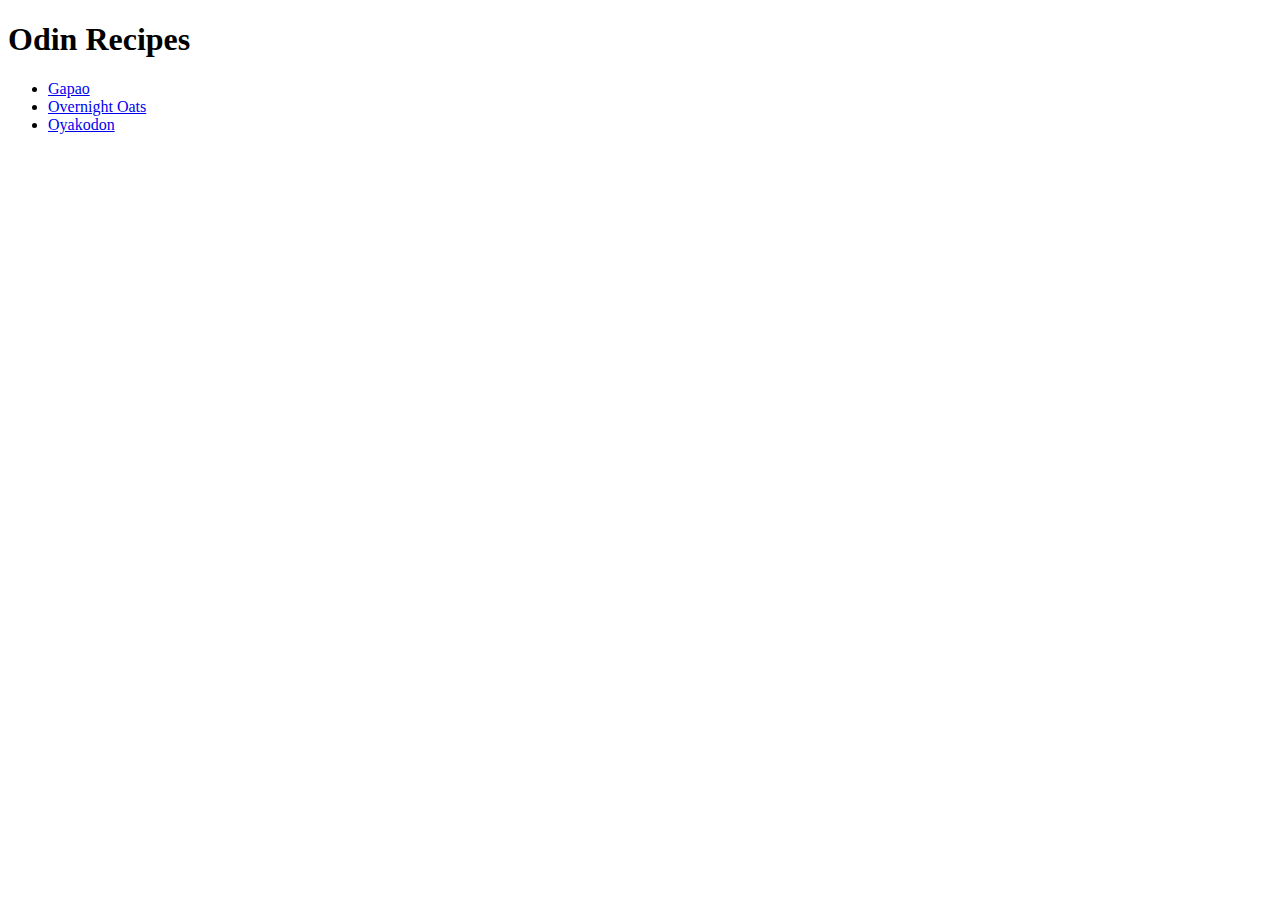
==== index.html @ 77d6ce63 "Add README.md img/ index.html recipes/" ====
<!DOCTYPE html>

<html lang="en">
    <head>
        <meta charset="UTF-8">
        <title> recipes</title>
    </head>


    <body>
        <h1>Odin Recipes</h1>
        <ul>
            <li><a href="recipes/Gapao.html">Gapao</a></li>
            <li><a href="recipes/Overnight-oats.html">Overnight Oats</a></li>
            <li><a href="recipes/Oyakodon.html">Oyakodon</a></li>
        </ul>
    </body>
</html>
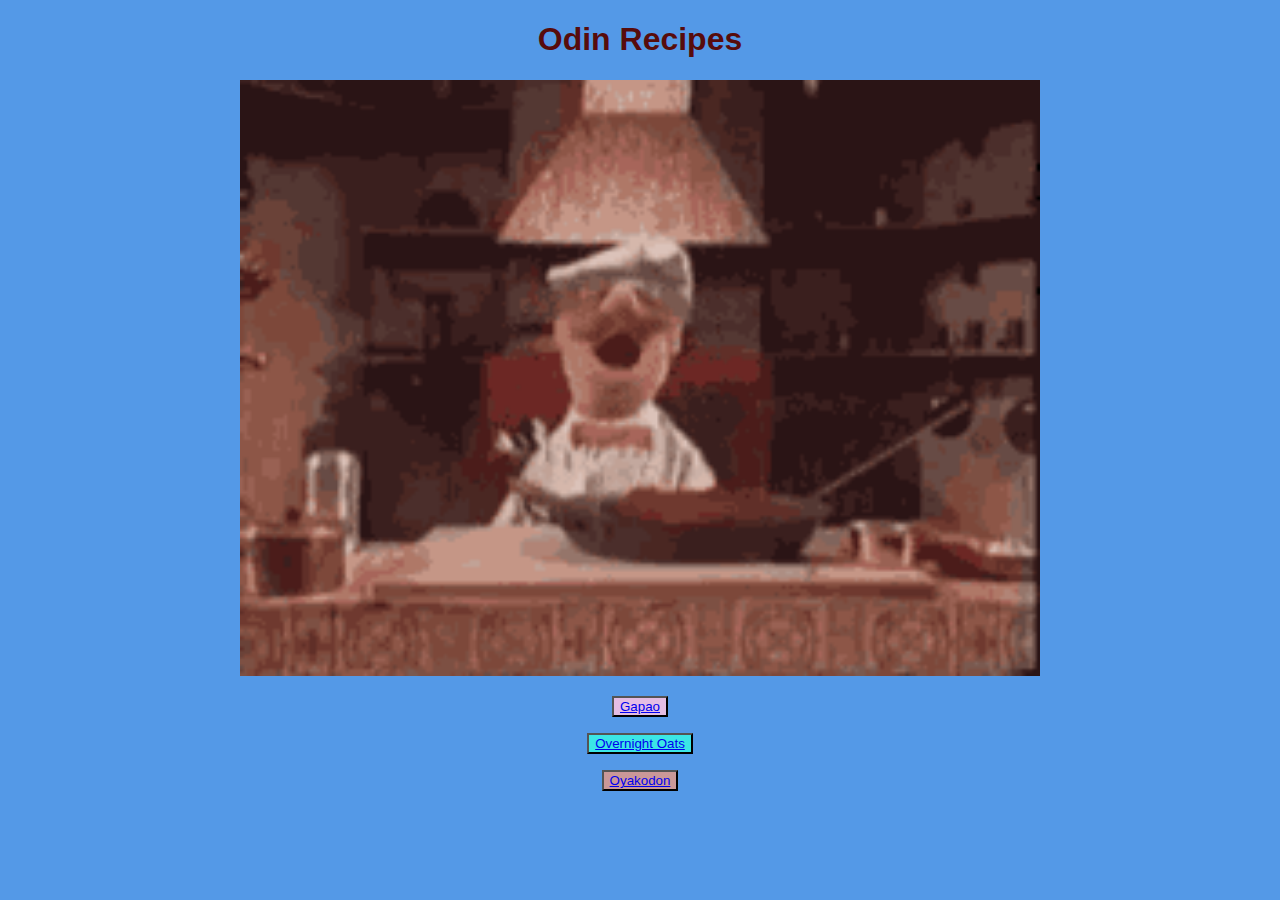
==== commit 3226f561: "ADD ../img/cooking-gif.gif ../index.html Gapao.html Overnight-oats.html Oyakodon.html gapao.css over" ====
--- a/index.html
+++ b/index.html
@@ -3,16 +3,20 @@
 <html lang="en">
     <head>
         <meta charset="UTF-8">
-        <title> recipes</title>
+        <meta http-equiv="X-UA-Compatible" content="IE=edge">
+        <meta name="viewport" content="width+device-width, initial-scale=1.0">
+        <title>Recipes</title>
+        <link rel="stylesheet" href="styles.css">
     </head>
 
 
     <body>
         <h1>Odin Recipes</h1>
-        <ul>
-            <li><a href="recipes/Gapao.html">Gapao</a></li>
-            <li><a href="recipes/Overnight-oats.html">Overnight Oats</a></li>
-            <li><a href="recipes/Oyakodon.html">Oyakodon</a></li>
-        </ul>
+        <img class="cooking" src="img/cooking-gif.gif" alt="Sesame street cooking">
+        <div>
+            <p><button class="Gapao"><a href="recipes/Gapao.html">Gapao</a></button></p>
+            <p><button class="Overnight-oats"><a href="recipes/Overnight-oats.html">Overnight Oats</a></button></p>
+            <p><button class="Oyakodon"><a href="recipes/Oyakodon.html">Oyakodon</a></button></p>
+        </div>
     </body>
 </html>--- a/styles.css
+++ b/styles.css
@@ -0,0 +1,23 @@
+body {
+    background-color: rgb(84, 153, 231);
+    font-family: Helvetica, Arial, sans-serif;
+    text-align: center;
+}
+
+h1 {
+    color: rgb(87, 12, 12);
+}
+
+.Gapao {
+    background-color: rgb(228, 189, 228);
+}
+.Overnight-oats {
+    background-color: rgb(59, 230, 230);
+}
+.Oyakodon {
+    Background-color: rgb(202, 152, 152);
+}
+.cooking {
+    height: auto;
+    width: 800px;
+}